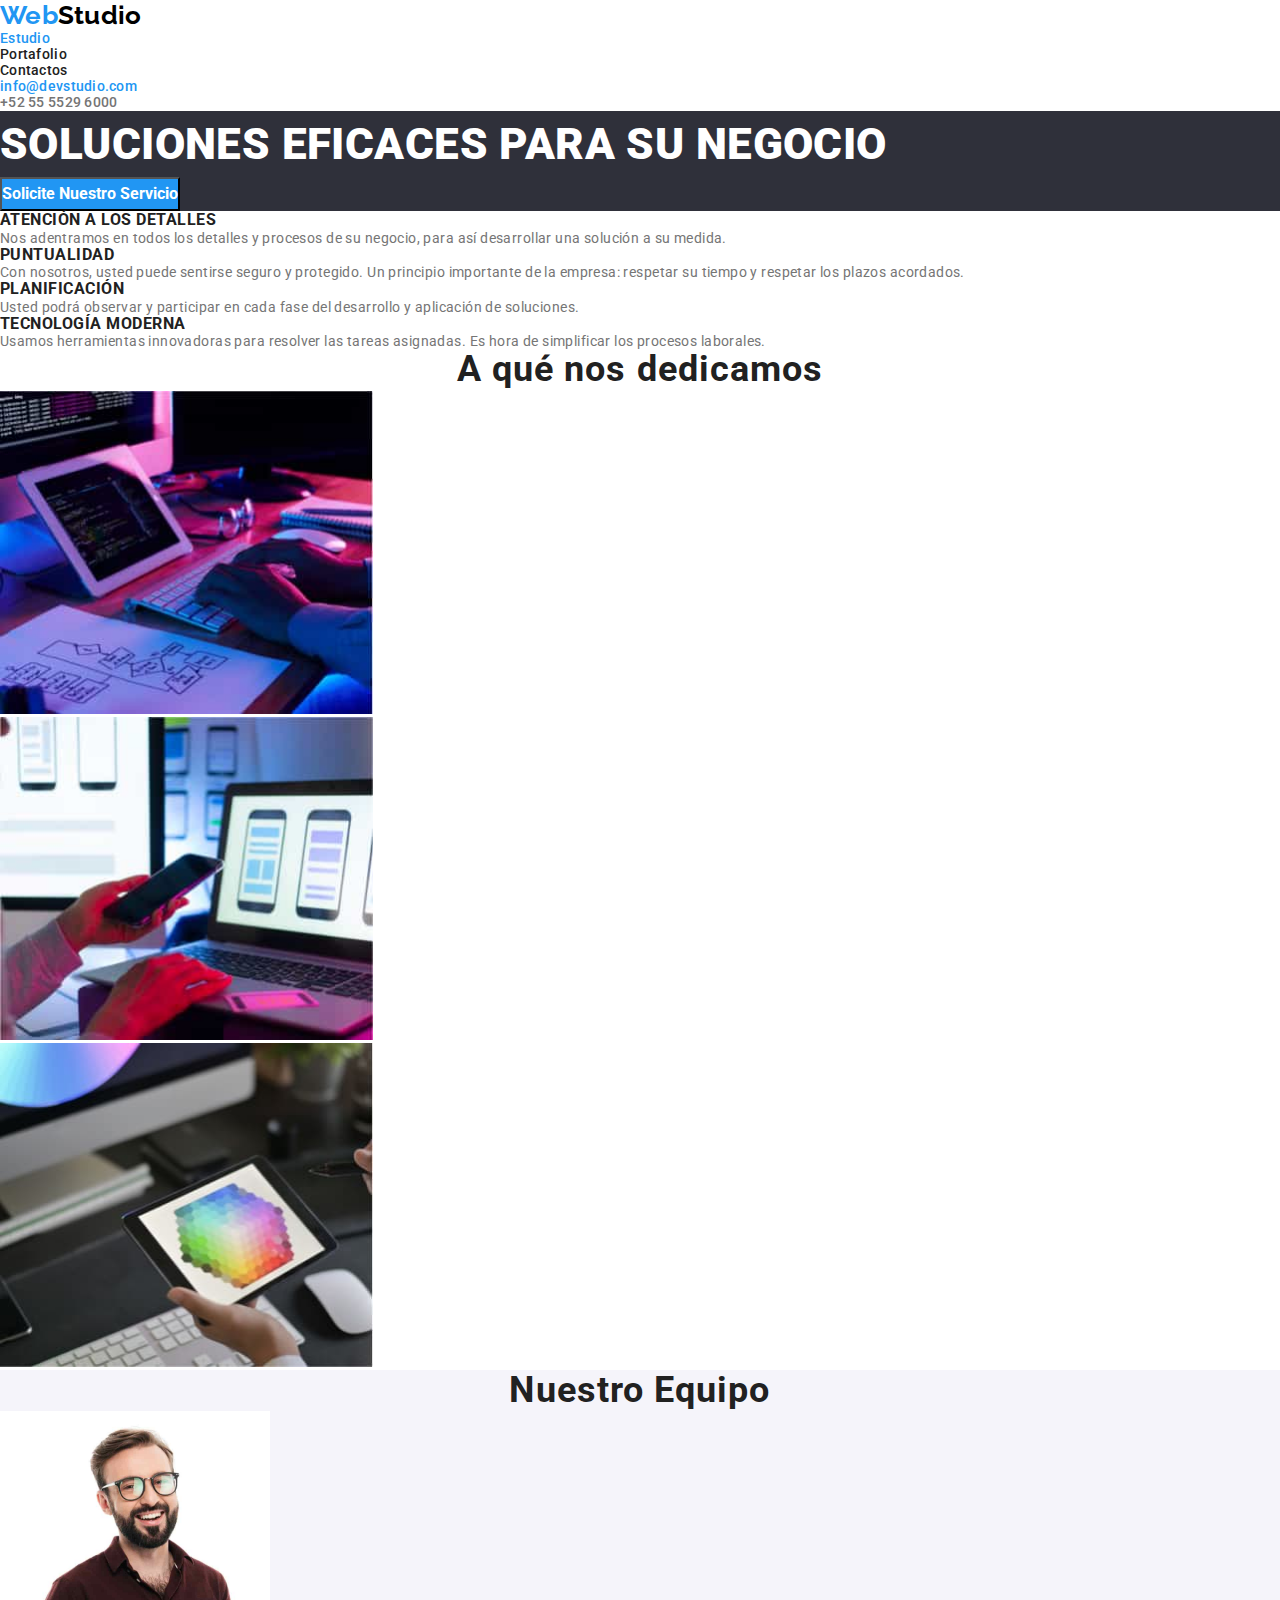
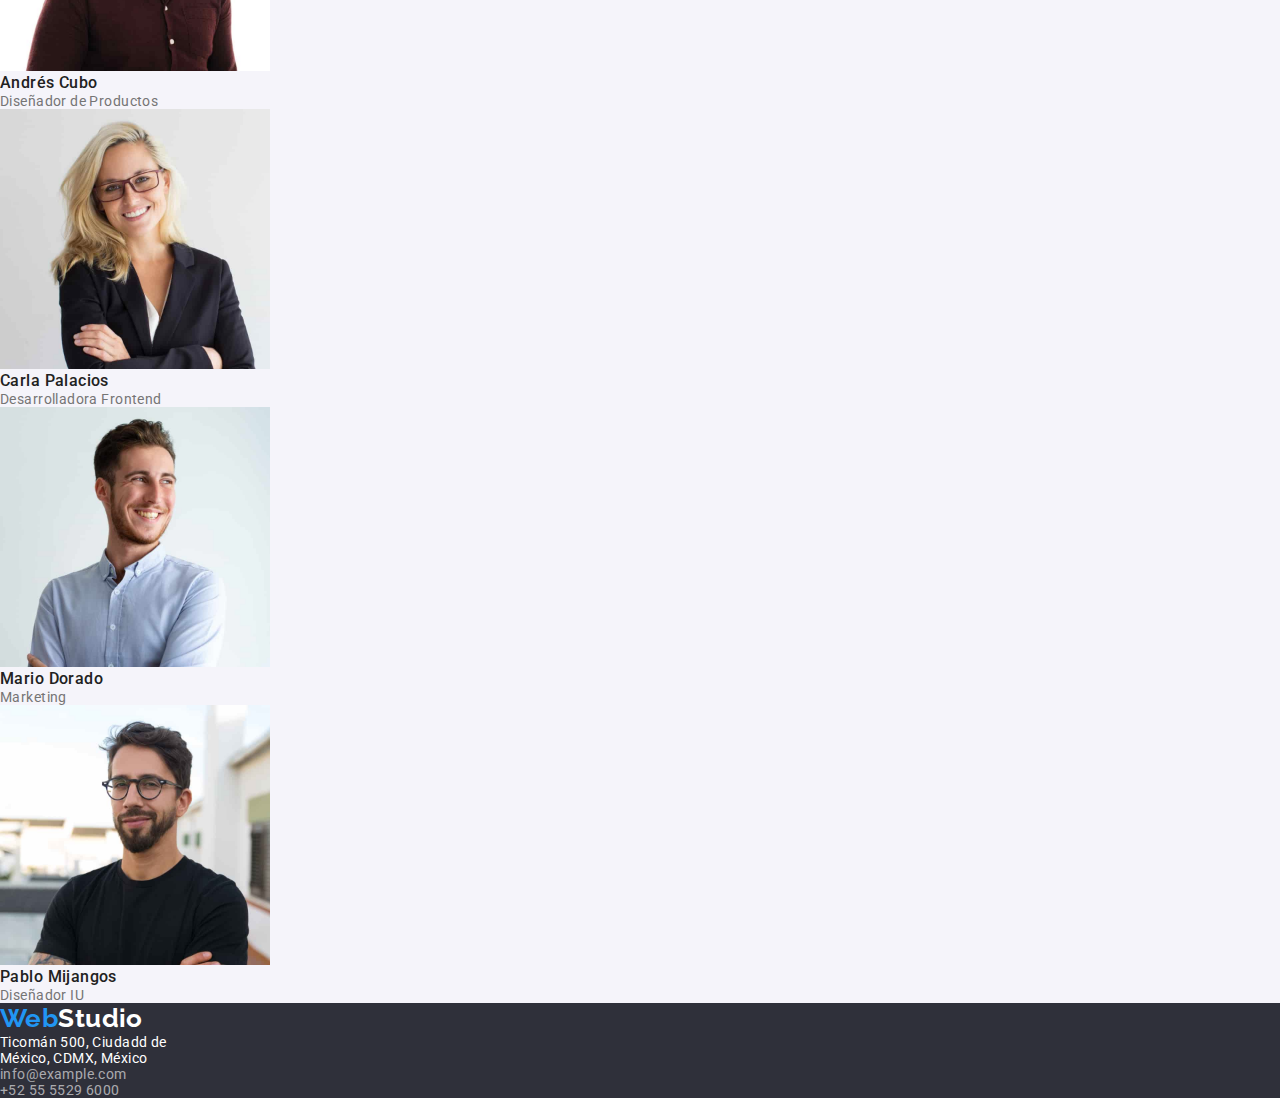
==== index.html @ fadb31ec "commi hw 2" ====
<!DOCTYPE html>
<html lang="es">
  <head>
    <meta charset="UTF-8" />
    <meta http-equiv="X-UA-Compatible" content="IE=edge" />
    <link rel="stylesheet" href="./css/styless.css" />
    <link rel="stylesheet" href="node_modules/modern-normalize/modern-normalize.css">

    <title>WebStudio</title>
  </head>

  <body>
    <!-- Header (Encabezado de la página web) -->
    <header class="page-header">
      <nav>
        <!-- Logo -->
        <a class="logo" href="./index.html">Web<span style="color: black;">Studio</span></a>
        <!-- Navegación a otros sitios (menú) -->
        <ul class="nav-menu">
          <li><a class="page-current" href="./index.html">Estudio</a></li>
          <li><a class="page" href="./portfolio.html">Portafolio</a></li>
          <li><a class="page" href="#">Contactos</a></li>
        </ul>
      </nav>
      <!-- Contacto -->
      <ul class="contacts-menu-head">
        <li><a class="item-current" href="">info@devstudio.com</a></li>
        <li><a class="item-cel" href="">+52 55 5529 6000</a></li>
      </ul>
    </header>
    <!-- Sección main -->
    <main>
      <!-- Sección hero-->
      <section class="bg-hero">
        <h1 class="hero-title">SOLUCIONES EFICACES PARA SU NEGOCIO</h1>
        <button class="button-primary" type="button">Solicite nuestro servicio</button>
      </section>
      <!-- Sección de beneficios -->
      <section class="section">
        <ul class="benefits-list">
          <li>
            <h3 class="title">ATENCIÓN A LOS DETALLES</h3>
            <p class="description">
              Nos adentramos en todos los detalles y procesos de su negocio,
              para así desarrollar una solución a su medida.
            </p>
          </li>
          <li>
            <h3 class="title">PUNTUALIDAD</h3>
            <p class="description">
              Con nosotros, usted puede sentirse seguro y protegido. Un
              principio importante de la empresa: respetar su tiempo y respetar
              los plazos acordados.
            </p>
          </li>
          <li>
            <h3 class="title">PLANIFICACIÓN</h3>
            <p class="description">
              Usted podrá observar y participar en cada fase del desarrollo y
              aplicación de soluciones.
            </p>
          </li>
          <li>
            <h3 class="title">TECNOLOGÍA MODERNA</h3>
            <p class="description">
              Usamos herramientas innovadoras para resolver las tareas
              asignadas. Es hora de simplificar los procesos laborales.
            </p>
          </li>
        </ul>
      </section>
      <!-- Sección "Qué hacemos" -->
      <section class="section-do">
        <h2 class="title-do">A qué nos dedicamos</h2>
        <ul>
          <li>
            <img src="images/coding1.jpg" alt="codificación" width="373" />
          </li>
          <li><img src="images/apps2.jpg" alt="aplicaciones" width="373" /></li>
          <li><img src="images/desing3.jpg" alt="diseño" width="373" /></li>
        </ul>
      </section>
      <!-- Sección "Nuestro equipo" -->
      <section class="section-team">
        <h2 class="team-title">Nuestro Equipo</h2>
        <ul>
          <li>
            <img src="images/team1.jpg" alt="first member" width="270" />
            <h3 class="name-title">Andrés Cubo</h3>
            <p>Diseñador de Productos</p>
          </li>

          <li>
            <img src="images/team2.jpg" alt="second member" width="270" />
            <h3 class="name-title">Carla Palacios</h3>
            <p>Desarrolladora Frontend</p>
          </li>

          <li>
            <img src="images/team3.jpg" alt="third member" width="270" />
            <h3 class="name-title">Mario Dorado</h3>
            <p>Marketing</p>
          </li>

          <li>
            <img src="images/team4.jpg" alt="fourth member" width="270" />
            <h3 class="name-title">Pablo Mijangos</h3>
            <p>Diseñador IU</p>
          </li>
        </ul>
      </section class="section">
    </main>
    <!-- Final -->
    <footer class="section-footer">
      <a class="logo" href="./index.html">Web<span style="color: white;">Studio</span></a>

      <address class="contacts-menu-foo">
        <ul>
          <li>
            <a class="item-add" href="" target="_blank" rel="noopener noreferrer">
              Ticomán 500, Ciudadd de <br />
              México, CDMX, México
            </a>
          </li>

          <li>
            <a class="item-mail"
              href="mailto:info@example.com"
              target="_blank"
              rel="noopener noreferrer"
            >
              info@example.com
            </a>
          </li>
          <li>
            <a class="item-cel" href="" target="_blank" rel="noreferrer noopener"
              >+52 55 5529 6000
            </a>
          </li>
        </ul>
      </address>
    </footer>
  </body>
</html>
---- css/styless.css ----
@import url("https://fonts.googleapis.com/css2?family=Roboto:wght@400;500;700;900&display=swap");
@import url("https://fonts.googleapis.com/css2?family=Raleway:wght@700&display=swap");
@import "node_modules/modern-normalize/modern-normalize.css";

* {
  margin: 0;
  padding: 0;
  box-sizing: border-box;
}

:root {
  --primary-black-color: #212121;
  --primery-text-color: #757575;
  --primary-white-color: #ffffff;

  --accent-color: #2196f3;
  --background-black: #2f303a;
  --background-gray: #f5f4fa;
  --button-filter: #f5f4fa;
  --button-primary-hover: #188ce8;
  --logo-black: #000000;
  --text-wite-opacity: #ffffff99;
}

body {
  background-color: var(--primary-white-color);
  color: var(--primery-text-color);
  font-family: "Roboto";
  font-weight: 400;
  font-size: 14px;
  letter-spacing: 0.03em;
}

a {
  text-decoration: none;
}

.nav-menu .page:hover,
.nav-menu .page:focus,
.nav-menu .page-current,
.contacts-menu-head .item-cel:hover,
.contacts-menu-head .item-cel:focus,
.contacts-menu-head .item-current,
.contacts-menu-head .item-mail:hover,
.contacts-menu-head .item-mail:focus,
.contacts-menu-foo .item-add:hover,
.contacts-menu-foo .item-add:focus,
.contacts-menu-foo .item-mail:hover,
.contacts-menu-foo .item-mail:focus,
.contacts-menu-foo .item-cel:focus,
.contacts-menu-foo .item-cel:hover,
.contacts-menu-foo .item-cel:focus,
.portfolio .portfolio-title:hover {
  color: var(--accent-color);
}

.nav-menu .page,
.contacts-menu-head .item,
.contacts-menu-foo,
.benefits-list .title,
.section-do .title-do,
.section-team .team-title,
.section-team .name-title,
.portfolio-title {
  color: var(--primary-black-color);
}

.contacts-menu-head .item-cel,
.contacts-menu-head .item-mail,
.portfolio-text {
  color: var(--primery-text-color);
}

.bg-hero,
.section-footer {
  background: var(--background-black);
}

/* Header section */

.logo {
  color: var(--accent-color);
  font-family: "Raleway", sans-serif;
  font-weight: 700;
  font-size: 26px;
  line-height: 1.2;
  text-decoration: none;
}

.page-header {
  font-weight: 500;
  line-height: 1.14;
  letter-spacing: 0.02em;
  background: var(--primary-white-color);
}

.nav-menu {
  color: #212121;
  font-weight: 500;
  line-height: 1.14;
  letter-spacing: 0.02em;
}

/*index section */
/* main/hero section */

.button-primary {
  font-size: 16px;
  background-color: var(--accent-color);
  color: var(--primary-white-color);
  text-transform: capitalize;
}

.bg-hero .hero-title {
  font-weight: 900;
  font-size: 44px;
  line-height: 1.5;
  color: var(--primary-white-color);
}

.bg-hero .button-primary {
  font-family: "Roboto";
  font-weight: 700;
  font-size: 16px;
  line-height: 1.87;
}

.benefits-list .title {
  font-family: "Roboto";
  font-weight: 700;
  line-height: 1.14;
  letter-spacing: 0.03em;
  text-transform: uppercase;
}

.section-do .title-do,
.section-team .team-title {
  font-family: "Roboto";
  font-weight: 700;
  font-size: 36px;
  line-height: 1.16;
  text-align: center;
  letter-spacing: 0.03em;
}

.section-team .name-title {
  font-weight: 500;
  font-size: 16px;
  line-height: 1.18;
}

.section-team {
  background: var(--background-gray);
}

/* footer section */

.contacts-menu-foo .item-add {
  color: var(--primary-white-color);
}

.contacts-menu-foo .item-mail,
.contacts-menu-foo .item-cel {
  color: rgba(255, 255, 255, 0.6);
}

.contacts-menu-foo {
  font-style: normal;
}

/* portfolio section */
/* main/hero section */

.list-button .button,
.list-button .button-current {
  font-weight: 500;
  font-size: 16px;
  line-height: 1.6;
  border-radius: 4px;
}

.button-current {
  background-color: var(--accent-color);
  color: var(--primary-white-color);
}

.list-button .button:hover {
  color: var(--primary-white-color);
  background: var(--accent-color);
}

.portfolio-title {
  font-weight: 700;
  font-size: 18px;
  line-height: 2;
}

.portfolio-text {
  font-size: 16px;
  line-height: 1.8;
}
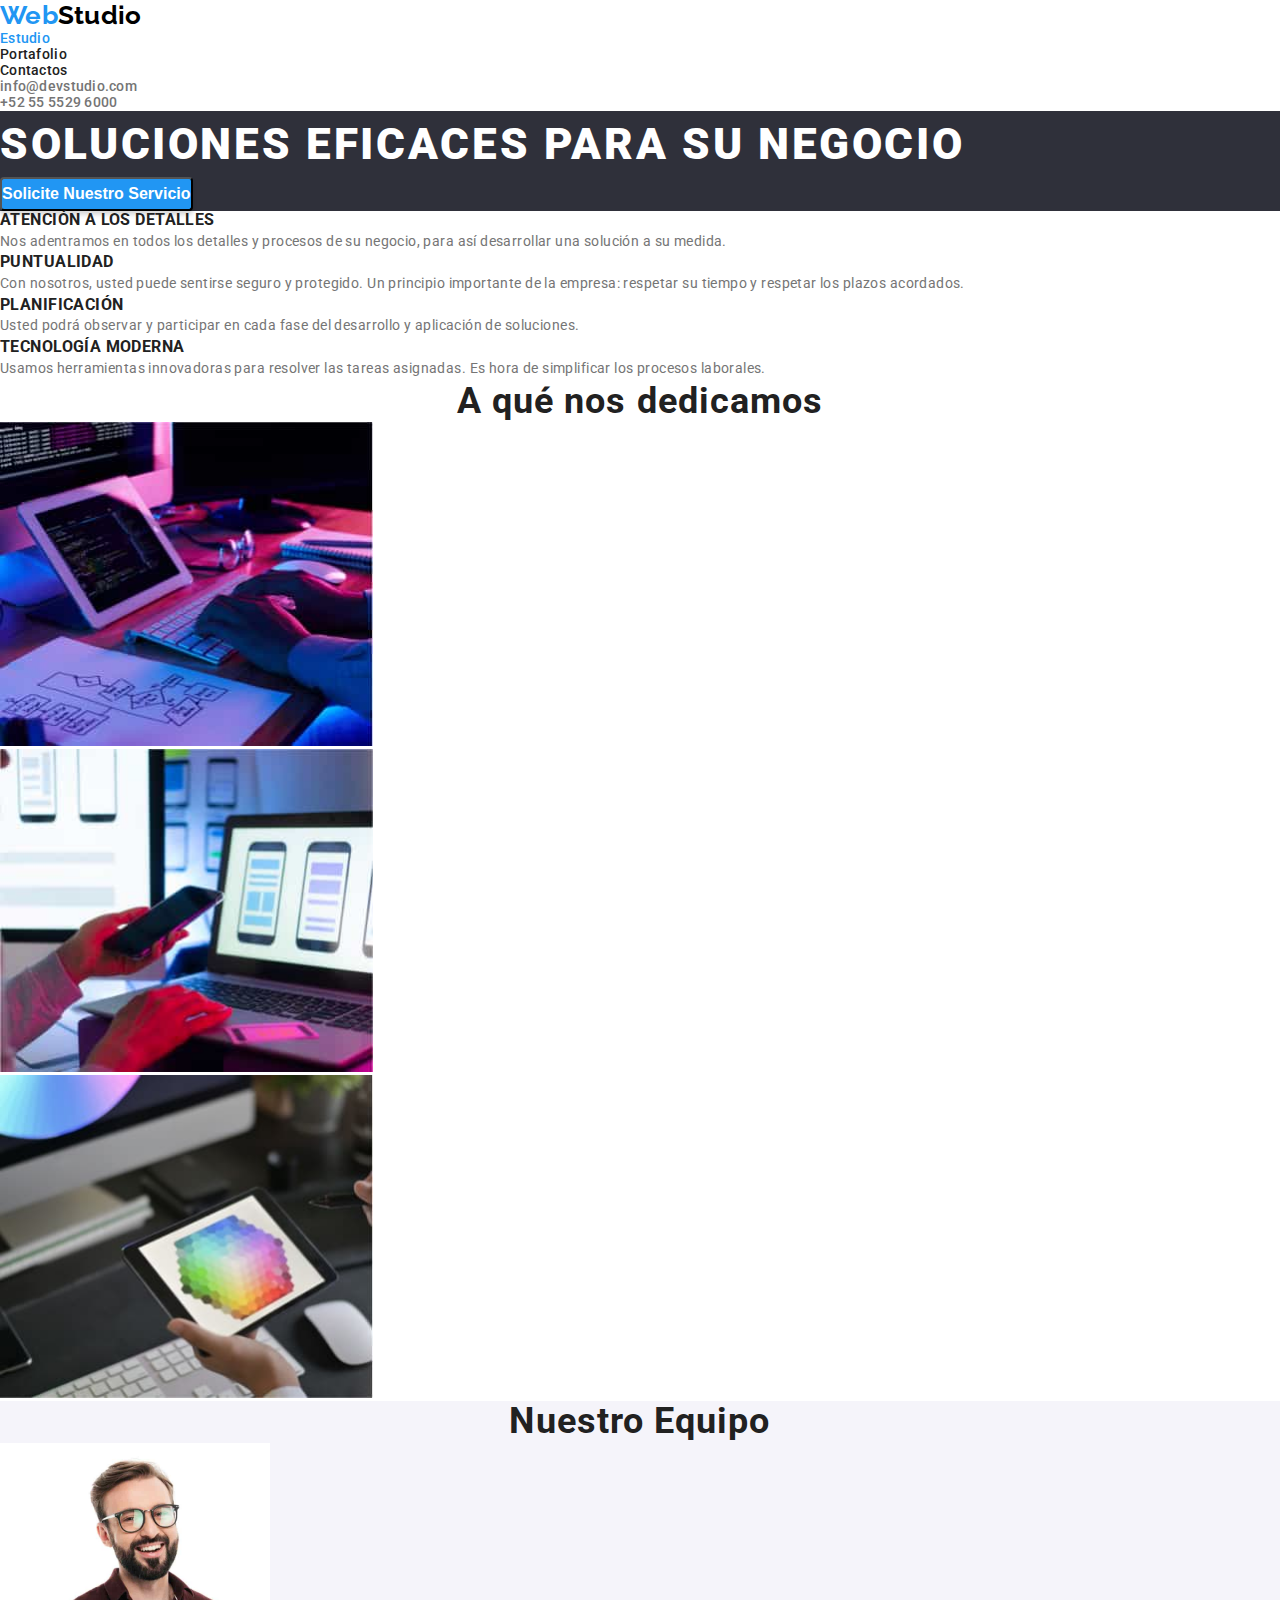
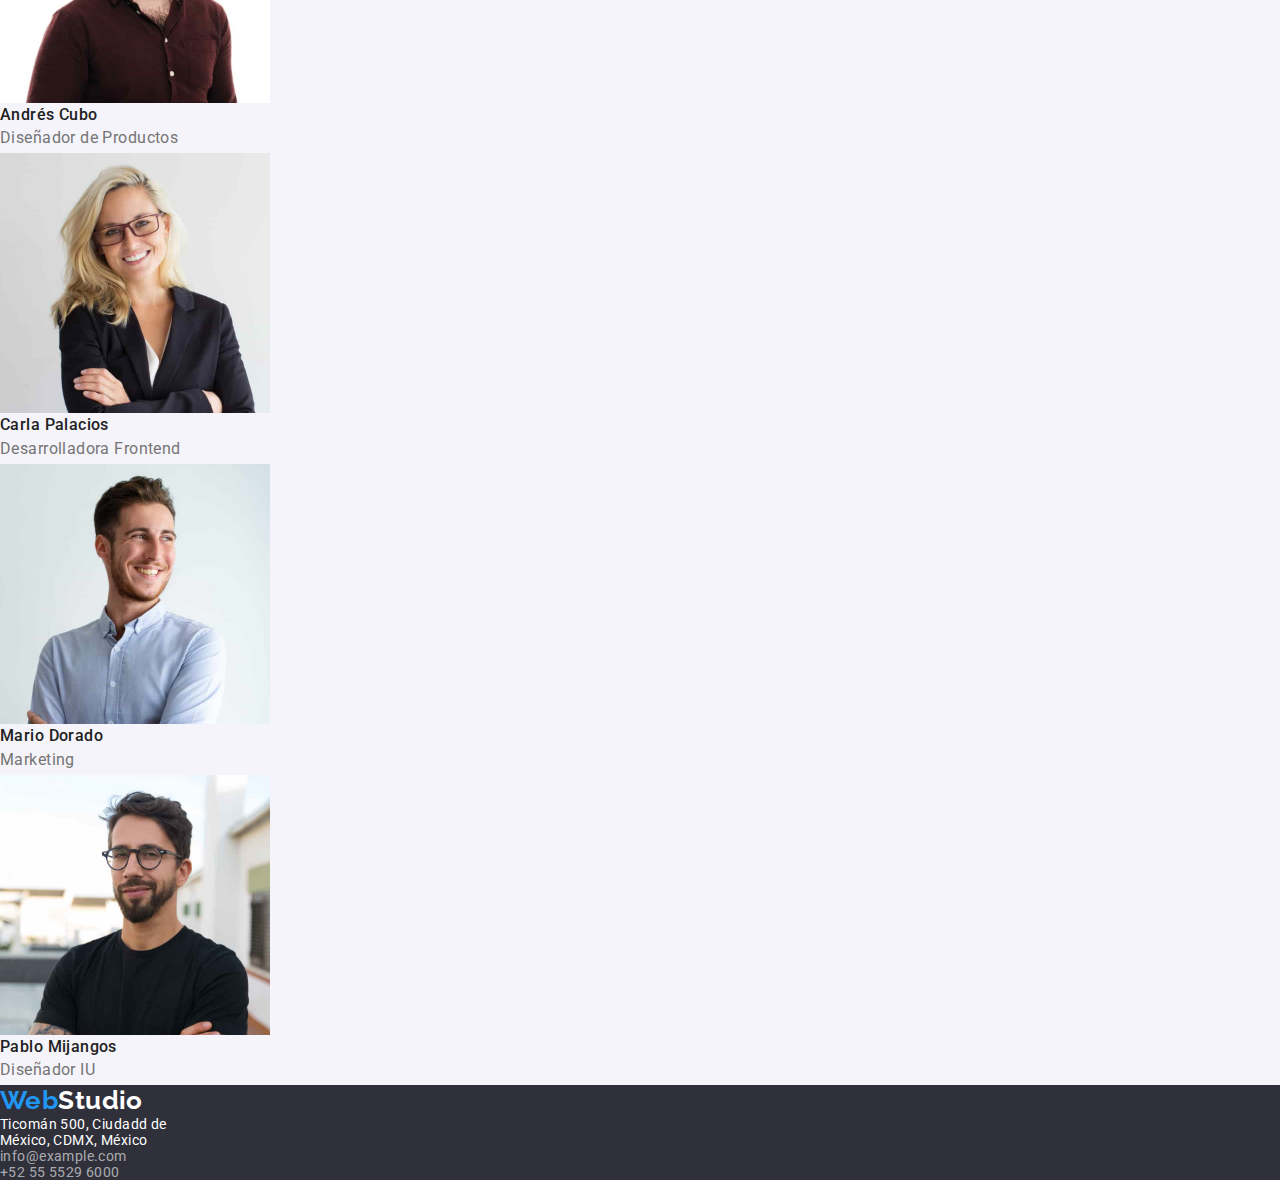
==== commit 87b546ed: "commit-hw2" ====
--- a/index.html
+++ b/index.html
@@ -4,7 +4,16 @@
     <meta charset="UTF-8" />
     <meta http-equiv="X-UA-Compatible" content="IE=edge" />
     <link rel="stylesheet" href="./css/styless.css" />
-    <link rel="stylesheet" href="node_modules/modern-normalize/modern-normalize.css">
+    <link rel="preconnect" href="https://fonts.googleapis.com" />
+    <link rel="preconnect" href="https://fonts.gstatic.com" crossorigin />
+    <link
+      href="https://fonts.googleapis.com/css2?family=Raleway:wght@700&family=Roboto:wght@400;500;700;900&display=swap"
+      rel="stylesheet"
+    />
+    <link
+      rel="stylesheet"
+      href="node_modules/modern-normalize/modern-normalize.css"
+    />
 
     <title>WebStudio</title>
   </head>
@@ -14,17 +23,19 @@
     <header class="page-header">
       <nav>
         <!-- Logo -->
-        <a class="logo" href="./index.html">Web<span style="color: black;">Studio</span></a>
+        <a class="logo" href="./index.html"
+          >Web<span style="color: black">Studio</span></a
+        >
         <!-- Navegación a otros sitios (menú) -->
-        <ul class="nav-menu">
+        <ul class="nav-menu" class="list">
           <li><a class="page-current" href="./index.html">Estudio</a></li>
           <li><a class="page" href="./portfolio.html">Portafolio</a></li>
           <li><a class="page" href="#">Contactos</a></li>
         </ul>
       </nav>
       <!-- Contacto -->
-      <ul class="contacts-menu-head">
-        <li><a class="item-current" href="">info@devstudio.com</a></li>
+      <ul class="contacts-menu-head" class="list">
+        <li><a class="item-mail" href="">info@devstudio.com</a></li>
         <li><a class="item-cel" href="">+52 55 5529 6000</a></li>
       </ul>
     </header>
@@ -33,11 +44,13 @@
       <!-- Sección hero-->
       <section class="bg-hero">
         <h1 class="hero-title">SOLUCIONES EFICACES PARA SU NEGOCIO</h1>
-        <button class="button-primary" type="button">Solicite nuestro servicio</button>
+        <button class="button-primary" type="button">
+          Solicite nuestro servicio
+        </button>
       </section>
       <!-- Sección de beneficios -->
       <section class="section">
-        <ul class="benefits-list">
+        <ul class="benefits-list" class="list">
           <li>
             <h3 class="title">ATENCIÓN A LOS DETALLES</h3>
             <p class="description">
@@ -72,7 +85,7 @@
       <!-- Sección "Qué hacemos" -->
       <section class="section-do">
         <h2 class="title-do">A qué nos dedicamos</h2>
-        <ul>
+        <ul class="list">
           <li>
             <img src="images/coding1.jpg" alt="codificación" width="373" />
           </li>
@@ -83,48 +96,56 @@
       <!-- Sección "Nuestro equipo" -->
       <section class="section-team">
         <h2 class="team-title">Nuestro Equipo</h2>
-        <ul>
+        <ul class="list">
           <li>
             <img src="images/team1.jpg" alt="first member" width="270" />
             <h3 class="name-title">Andrés Cubo</h3>
-            <p>Diseñador de Productos</p>
+            <p class="description-team">Diseñador de Productos</p>
           </li>
 
           <li>
             <img src="images/team2.jpg" alt="second member" width="270" />
             <h3 class="name-title">Carla Palacios</h3>
-            <p>Desarrolladora Frontend</p>
+            <p class="description-team">Desarrolladora Frontend</p>
           </li>
 
           <li>
             <img src="images/team3.jpg" alt="third member" width="270" />
             <h3 class="name-title">Mario Dorado</h3>
-            <p>Marketing</p>
+            <p class="description-team">Marketing</p>
           </li>
 
           <li>
             <img src="images/team4.jpg" alt="fourth member" width="270" />
             <h3 class="name-title">Pablo Mijangos</h3>
-            <p>Diseñador IU</p>
+            <p class="description-team">Diseñador IU</p>
           </li>
         </ul>
-      </section class="section">
+      </section>
     </main>
     <!-- Final -->
     <footer class="section-footer">
-      <a class="logo" href="./index.html">Web<span style="color: white;">Studio</span></a>
+      <a class="logo" href="./index.html"
+        >Web<span style="color: white">Studio</span></a
+      >
 
       <address class="contacts-menu-foo">
-        <ul>
+        <ul class="list">
           <li>
-            <a class="item-add" href="" target="_blank" rel="noopener noreferrer">
+            <a
+              class="item-add"
+              href=""
+              target="_blank"
+              rel="noopener noreferrer"
+            >
               Ticomán 500, Ciudadd de <br />
               México, CDMX, México
             </a>
           </li>
 
           <li>
-            <a class="item-mail"
+            <a
+              class="item-mail"
               href="mailto:info@example.com"
               target="_blank"
               rel="noopener noreferrer"
@@ -133,7 +154,11 @@
             </a>
           </li>
           <li>
-            <a class="item-cel" href="" target="_blank" rel="noreferrer noopener"
+            <a
+              class="item-cel"
+              href=""
+              target="_blank"
+              rel="noreferrer noopener"
               >+52 55 5529 6000
             </a>
           </li>
--- a/css/styless.css
+++ b/css/styless.css
@@ -1,7 +1,3 @@
-@import url("https://fonts.googleapis.com/css2?family=Roboto:wght@400;500;700;900&display=swap");
-@import url("https://fonts.googleapis.com/css2?family=Raleway:wght@700&display=swap");
-@import "node_modules/modern-normalize/modern-normalize.css";
-
 * {
   margin: 0;
   padding: 0;
@@ -31,16 +27,189 @@
   letter-spacing: 0.03em;
 }
 
+.list {
+  list-style: none;
+}
+
 a {
   text-decoration: none;
 }
 
+/* Header section */
+
+.logo {
+  color: var(--accent-color);
+  font-family: "Raleway", sans-serif;
+  font-weight: 700;
+  font-size: 26px;
+  line-height: 1.2;
+  text-decoration: none;
+}
+
+.page-header {
+  font-weight: 500;
+  line-height: 1.14;
+  letter-spacing: 0.02em;
+  background: var(--primary-white-color);
+}
+
+.nav-menu {
+  list-style: none;
+}
+
+.nav-menu .page {
+  color: var(--primary-black-color);
+}
+
 .nav-menu .page:hover,
 .nav-menu .page:focus,
-.nav-menu .page-current,
+.nav-menu .page-current {
+  color: var(--accent-color);
+}
+
+/*index section */
+/* main/hero section */
+
+.bg-hero {
+  background: var(--background-black);
+}
+
+.bg-hero .hero-title {
+  font-weight: 900;
+  font-size: 44px;
+  line-height: 1.5;
+  letter-spacing: 0.06em;
+  color: var(--primary-white-color);
+}
+
+.bg-hero .button-primary {
+  font-weight: 700;
+  font-size: 16px;
+  line-height: 1.87;
+  box-shadow: 0px 4px 4px rgba(0, 0, 0, 0.15);
+  border-radius: 4px;
+  background-color: var(--accent-color);
+  color: var(--primary-white-color);
+  text-transform: capitalize;
+}
+
+.benefits-list .title {
+  font-weight: 700;
+  line-height: 1.14;
+  text-transform: uppercase;
+}
+
+.benefits-list .title {
+  color: var(--primary-black-color);
+}
+
+.benefits-list .description {
+  line-height: 1.7;
+}
+
+.section-do .title-do {
+  color: var(--primary-black-color);
+}
+
+.section-do .title-do,
+.section-team .team-title {
+  font-weight: 700;
+  font-size: 36px;
+  line-height: 1.16;
+  text-align: center;
+  letter-spacing: 0.03em;
+}
+
+.section-team .name-title {
+  font-weight: 500;
+  font-size: 16px;
+  line-height: 1.18;
+}
+
+.section-team {
+  background: var(--background-gray);
+}
+
+.section-team .team-title,
+.section-team .name-title {
+  color: var(--primary-black-color);
+}
+
+.section-team .description-team {
+  font-size: 16px;
+  line-height: 1.8;
+}
+
+/* portfolio section */
+/* main/hero section */
+
+.portfolio-title {
+  font-weight: 700;
+  font-size: 18px;
+  line-height: 2;
+}
+
+.portfolio-title {
+  color: var(--primary-black-color);
+}
+
+.portfolio .portfolio-title:hover {
+  color: var(--accent-color);
+}
+
+.list-button .button,
+.list-button .button-current {
+  font-family: 'Roboto';
+  font-style: normal;
+  font-weight: 500;
+  font-size: 16px;
+  line-height: 1.6;
+  border-radius: 4px;
+  text-align: center;
+  letter-spacing: 0.03em;
+}
+
+.button-current {
+  background-color: var(--accent-color);
+  color: var(--primary-white-color);
+}
+
+.list-button .button:hover {
+  color: var(--primary-white-color);
+  background: var(--accent-color);
+}
+
+.portfolio-text {
+  font-size: 16px;
+  line-height: 1.8;
+}
+
+.portfolio-text {
+  color: var(--primery-text-color);
+}
+
+/* footer section index-portfolio*/
+
+.section-footer {
+  background: var(--background-black);
+}
+
+.contacts-menu-foo {
+  font-style: normal;
+}
+
+.contacts-menu-head .item,
+.contacts-menu-foo {
+  color: var(--primary-black-color);
+}
+
+.contacts-menu-head .item-cel,
+.contacts-menu-head .item-mail {
+  color: var(--primery-text-color);
+}
+
 .contacts-menu-head .item-cel:hover,
 .contacts-menu-head .item-cel:focus,
-.contacts-menu-head .item-current,
 .contacts-menu-head .item-mail:hover,
 .contacts-menu-head .item-mail:focus,
 .contacts-menu-foo .item-add:hover,
@@ -48,112 +217,9 @@
 .contacts-menu-foo .item-mail:hover,
 .contacts-menu-foo .item-mail:focus,
 .contacts-menu-foo .item-cel:focus,
-.contacts-menu-foo .item-cel:hover,
-.contacts-menu-foo .item-cel:focus,
-.portfolio .portfolio-title:hover {
-  color: var(--accent-color);
-}
-
-.nav-menu .page,
-.contacts-menu-head .item,
-.contacts-menu-foo,
-.benefits-list .title,
-.section-do .title-do,
-.section-team .team-title,
-.section-team .name-title,
-.portfolio-title {
-  color: var(--primary-black-color);
-}
-
-.contacts-menu-head .item-cel,
-.contacts-menu-head .item-mail,
-.portfolio-text {
-  color: var(--primery-text-color);
-}
-
-.bg-hero,
-.section-footer {
-  background: var(--background-black);
-}
-
-/* Header section */
-
-.logo {
-  color: var(--accent-color);
-  font-family: "Raleway", sans-serif;
-  font-weight: 700;
-  font-size: 26px;
-  line-height: 1.2;
-  text-decoration: none;
-}
-
-.page-header {
-  font-weight: 500;
-  line-height: 1.14;
-  letter-spacing: 0.02em;
-  background: var(--primary-white-color);
-}
-
-.nav-menu {
-  color: #212121;
-  font-weight: 500;
-  line-height: 1.14;
-  letter-spacing: 0.02em;
-}
-
-/*index section */
-/* main/hero section */
-
-.button-primary {
-  font-size: 16px;
-  background-color: var(--accent-color);
-  color: var(--primary-white-color);
-  text-transform: capitalize;
-}
-
-.bg-hero .hero-title {
-  font-weight: 900;
-  font-size: 44px;
-  line-height: 1.5;
-  color: var(--primary-white-color);
-}
-
-.bg-hero .button-primary {
-  font-family: "Roboto";
-  font-weight: 700;
-  font-size: 16px;
-  line-height: 1.87;
-}
-
-.benefits-list .title {
-  font-family: "Roboto";
-  font-weight: 700;
-  line-height: 1.14;
-  letter-spacing: 0.03em;
-  text-transform: uppercase;
-}
-
-.section-do .title-do,
-.section-team .team-title {
-  font-family: "Roboto";
-  font-weight: 700;
-  font-size: 36px;
-  line-height: 1.16;
-  text-align: center;
-  letter-spacing: 0.03em;
-}
-
-.section-team .name-title {
-  font-weight: 500;
-  font-size: 16px;
-  line-height: 1.18;
-}
-
-.section-team {
-  background: var(--background-gray);
-}
-
-/* footer section */
+.contacts-menu-foo .item-cel:hover {
+  color: var(--accent-color);
+}
 
 .contacts-menu-foo .item-add {
   color: var(--primary-white-color);
@@ -162,40 +228,4 @@
 .contacts-menu-foo .item-mail,
 .contacts-menu-foo .item-cel {
   color: rgba(255, 255, 255, 0.6);
-}
-
-.contacts-menu-foo {
-  font-style: normal;
-}
-
-/* portfolio section */
-/* main/hero section */
-
-.list-button .button,
-.list-button .button-current {
-  font-weight: 500;
-  font-size: 16px;
-  line-height: 1.6;
-  border-radius: 4px;
-}
-
-.button-current {
-  background-color: var(--accent-color);
-  color: var(--primary-white-color);
-}
-
-.list-button .button:hover {
-  color: var(--primary-white-color);
-  background: var(--accent-color);
-}
-
-.portfolio-title {
-  font-weight: 700;
-  font-size: 18px;
-  line-height: 2;
-}
-
-.portfolio-text {
-  font-size: 16px;
-  line-height: 1.8;
-}
+}